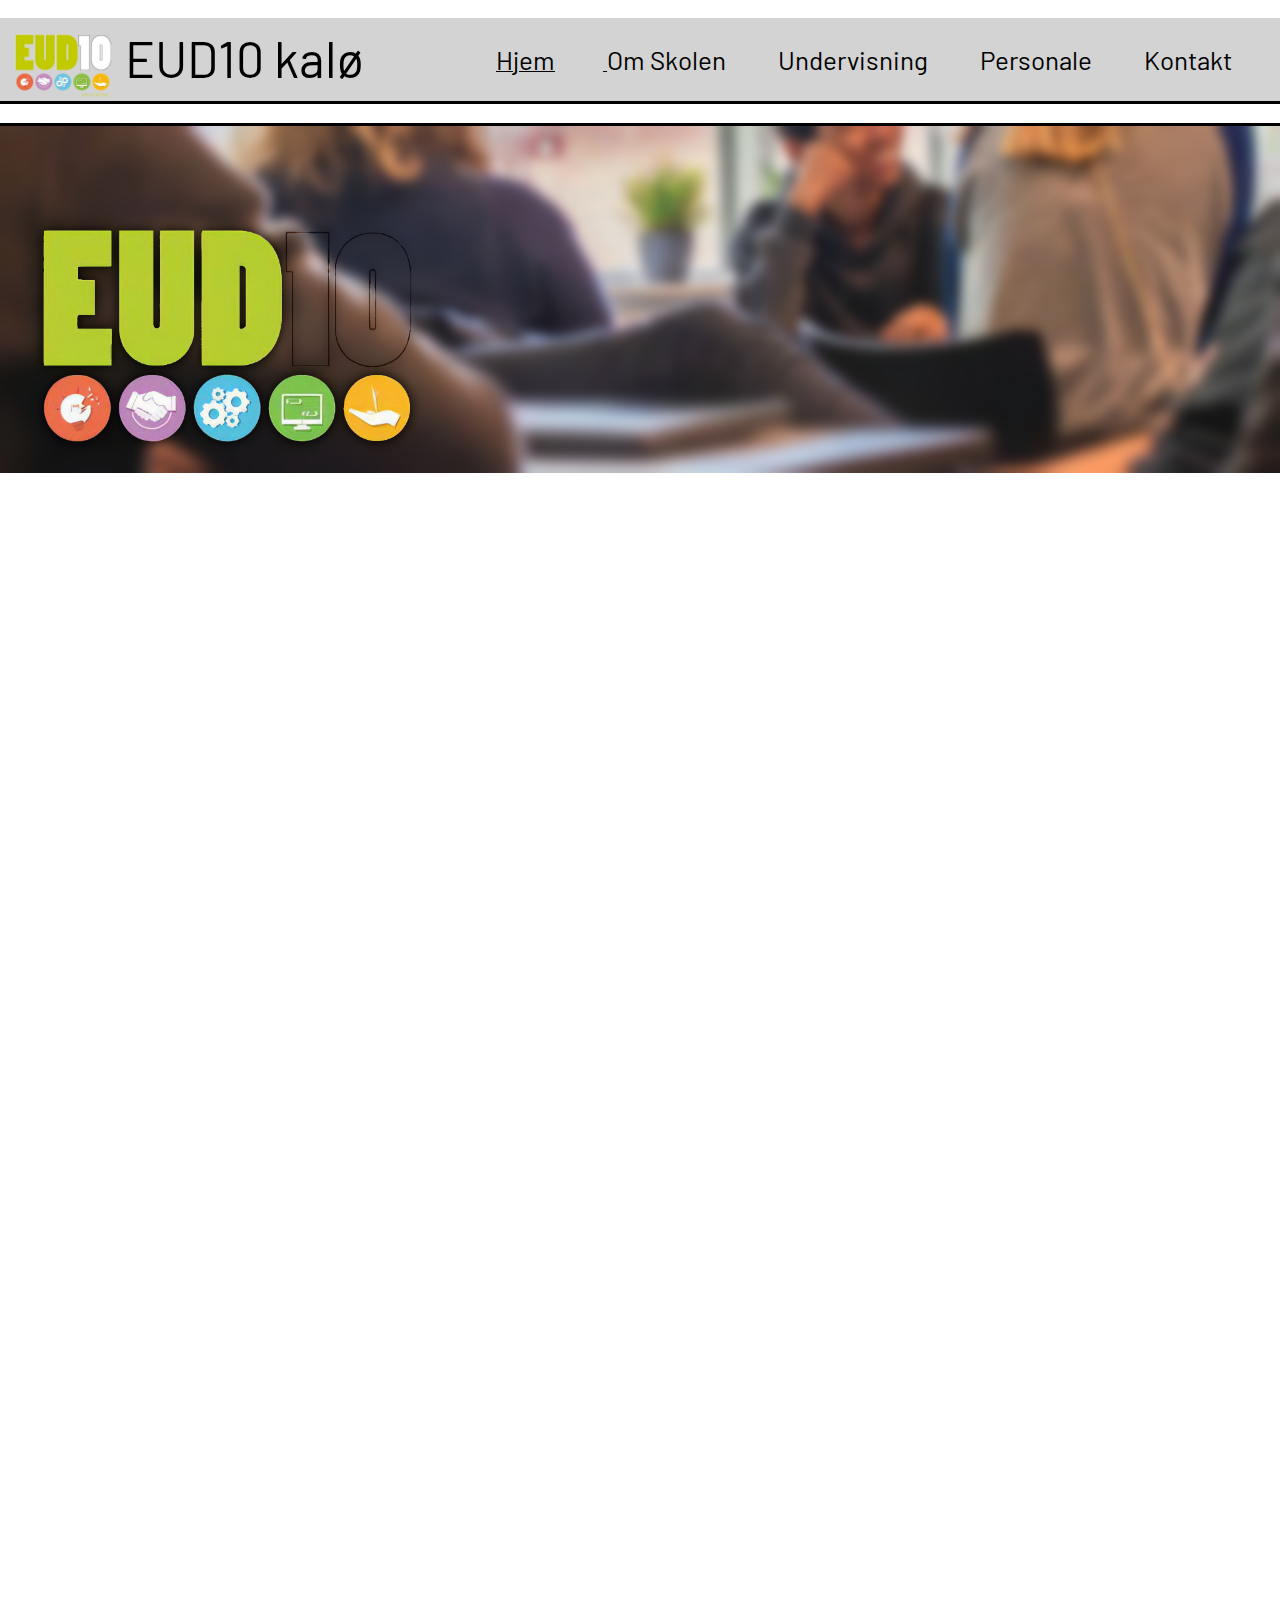
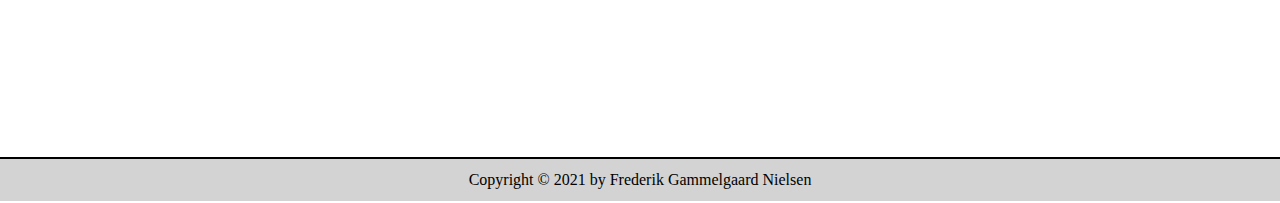
==== index.html @ 0ce90299 "test123" ====
<!DOCTYPE html>
<html lang="en">
<head>
    <meta charset="UTF-8">
    <meta http-equiv="X-UA-Compatible" content="IE=edge">
    <meta name="viewport" content="width=device-width, initial-scale=1.0">
    <title>EUD10 Kalø</title>
    <link rel="shortcut icon" href="./Images/Icon.png" type="images">
    <link rel="stylesheet" href="./css/style.css">
</head>
<body>
    <main class="outer-container">

        <header>
            <img id="logo" src="./images/p1.png" alt="">
        </header>

        <nav>
            <img src="./Images/Icon.png" alt="" class="Icon-Image" width=auto height="512">
            <li class="logo-title">EUD10 kalø</li>
            <ul>
                <a href="./index.html" id="CurrentWebsite">
                    <li>Hjem</li>
                </a>
                <a href="./about.html">
                 <li>Om Skolen</li>
                 </a>
                <a href="./undervisning.html">
                 <li>Undervisning</li>
                </a>
                <a href="./personale.html">
                 <li>Personale</li>
                </a>
                <a href="./kontakt.html">
                    <li>Kontakt</li>
                   </a>

            </ul> 
         </nav>

         <img src="./Images/banner.png" alt="" width=100% id="banner">
         <article class="content-container"> 
         </article>

    </main>

    <footer>
        <p>
            Copyright © 2021 by Frederik Gammelgaard Nielsen
        </p>
    </footer>
</body>
</html>
---- css/style.css ----
@import url('https://fonts.googleapis.com/css2?family=Bebas+Neue&display=swap');
@import url('https://fonts.googleapis.com/css2?family=Roboto:wght@300;500&display=swap');
@import url('https://fonts.googleapis.com/css2?family=Barlow:wght@200&display=swap');
@import url('https://fonts.googleapis.com/css2?family=Barlow&display=swap');

.unselectable {
    -webkit-user-select: none;
    -khtml-user-select: none;
    -moz-user-select: none;
    -ms-user-select: none;
    -o-user-select: none;
    user-select: none;  
    cursor: default;
}

body {
    background-color: rgb(255, 255, 255);
    margin: 0px;
}

/* -------------------------- */
/* --------- HEADER --------- */
/* -------------------------- */
header {
    color: white;
    overflow: auto;
    position: relative;
}

.logo-title {
    float: left;
    position: relative;
    font-size: 50px;;
    font: bolder;
    font-family: 'Barlow', sans-serif;;
    text-decoration: none;
    overflow: auto;
    list-style-type: none;
}


@media screen and (max-width:700px) {
    .Icon-Image {
        /* display: none; */
        position: absolute;
        top: 15px;
    }
    .logo-title {
        position: relative;
        display: none;
        float: none;
    }
    .outer-container nav ul li{
        text-align: center;
        display: inline;
    }

}

@media screen and (max-width:1000px) {
    .Icon-Image {
        /* display: none; */
        position: absolute;
    }
    .logo-title {
        position: relative;
        display: none;
        float: none;
    }
    .outer-container nav ul li{
        text-align: center;
        display: inline;
    }

}

.Icon-Image {
    float: left;
    display: block;
    max-width:125px;
    max-height:125px;
    margin-top: -30px;
    width: auto;
    height: auto;
    position: relative;
}


.outer-container {
    margin-left: auto;
    margin-right: auto;
    margin: 0px;
    margin-top: -2px;
    overflow: auto;

    -webkit-user-select: none;
    -khtml-user-select: none;
    -moz-user-select: none;
    -ms-user-select: none;
    -o-user-select: none;
    user-select: none;  
    cursor: default;
}

.outer-container nav {
    text-align: right;
    background-color: #d3d3d3;
    border-top: 2px solid rgb(255, 255, 255);
    border-bottom: 2px solid rgb(255, 255, 255);
    padding-top: 10px;
    padding-bottom: 10px;
    border-bottom: 3px solid black;
    
}
.outer-container nav a{
    text-decoration: none;
    color: black;
    
}

nav ul a li:hover {
    color: rgb(73, 73, 73);
}

.outer-container nav ul li{
    display: inline;
    font-family: 'Barlow', sans-serif;
    font-size: 26px;
    padding-right: 48px;
}


#CurrentWebsite {
    text-decoration: underline;
}


footer {
    background-color: #d3d3d3;
    padding: 12px;
    border-top: black 2px solid;
    margin-top: 100%;
}

footer p {
    margin: 0;
    color: black;
    text-align: center;
}



/* ------------------------- */
/* --------- Main ---------- */
/* ------------------------- */

.content-container {
    max-width: 1200px;
    margin-left: auto;
    margin-right: auto;
    
}

#banner {
    border-top: 3px solid black;
}
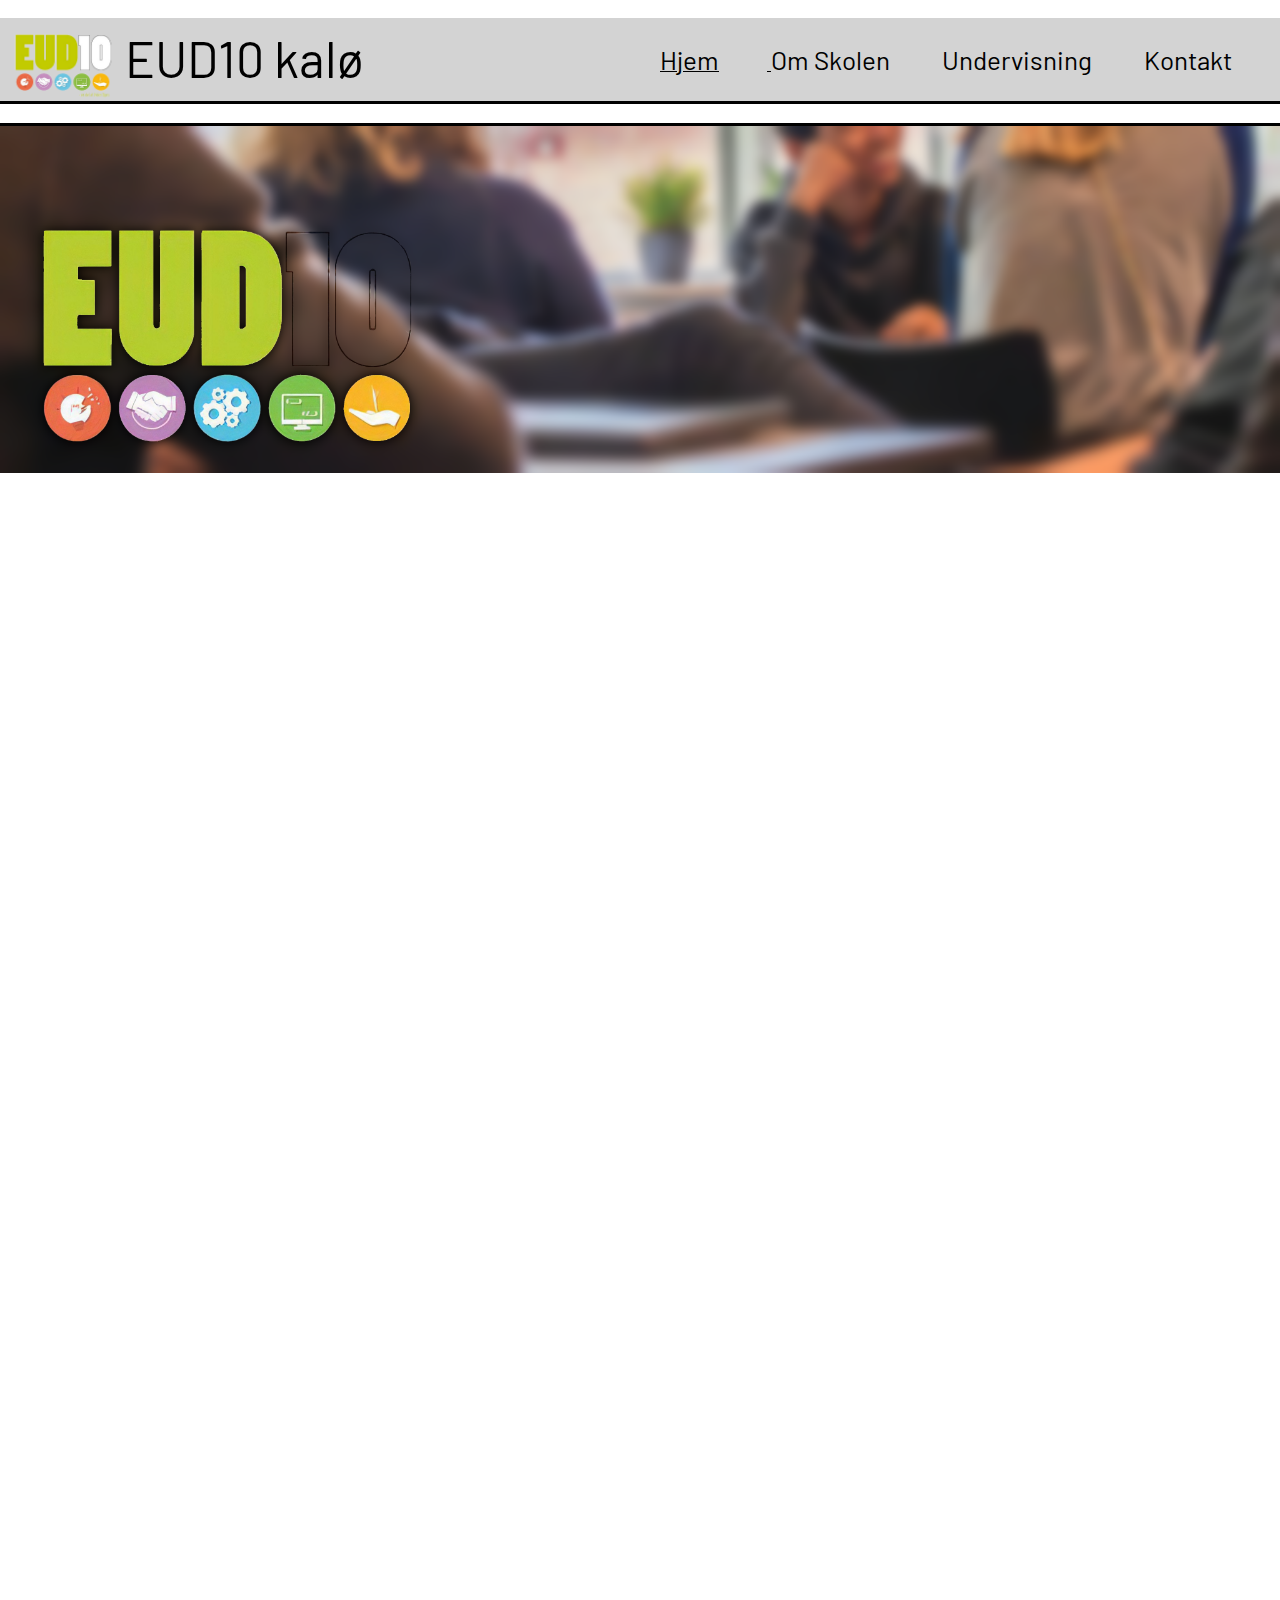
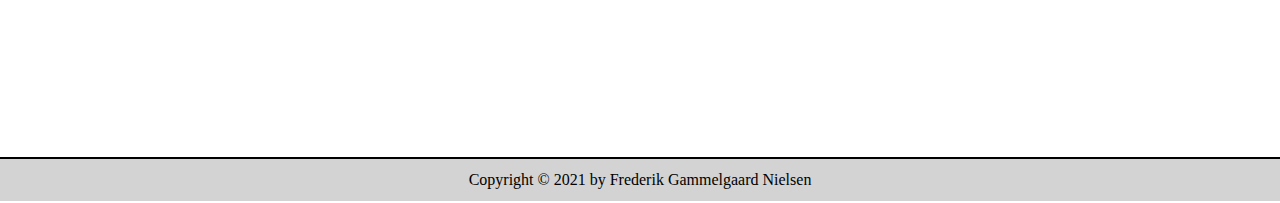
==== commit d9012c0f: "omasd" ====
--- a/index.html
+++ b/index.html
@@ -28,13 +28,9 @@
                 <a href="./undervisning.html">
                  <li>Undervisning</li>
                 </a>
-                <a href="./personale.html">
-                 <li>Personale</li>
-                </a>
                 <a href="./kontakt.html">
                     <li>Kontakt</li>
                    </a>
-
             </ul> 
          </nav>
 
@@ -44,6 +40,7 @@
 
     </main>
 
+
     <footer>
         <p>
             Copyright © 2021 by Frederik Gammelgaard Nielsen
--- a/css/style.css
+++ b/css/style.css
@@ -163,4 +163,52 @@
 
 #banner {
     border-top: 3px solid black;
+}
+
+
+
+
+
+
+.gallery-container {
+    overflow: auto;
+    background-color: rgb(255, 255, 255);
+    padding-top: 30px;
+    padding-bottom: 30px;
+    margin: 0px;
+
+}
+
+/* GALLERY AREA */
+.gallery-image {
+    width: auto;
+    height: 384px;
+    float: left;
+    margin-left: 25px;
+    margin-right: 25px;
+    margin-top: 25px;
+    padding:5px;
+    box-sizing: border-box;
+    border-bottom: 3px solid black;
+    outline-offset: -10px;
+    border-radius: 15%;
+}
+
+.image-container {
+    columns: black;
+    position: relative;
+    float: left;
+    
+    background-color: rgb(255, 255, 255);
+    
+}
+
+.gallery-text {
+    font: bolder;
+    font-family: 'Barlow', sans-serif;
+    font-size: 20px;
+}
+
+.image-container a {
+    text-decoration: none;
 }